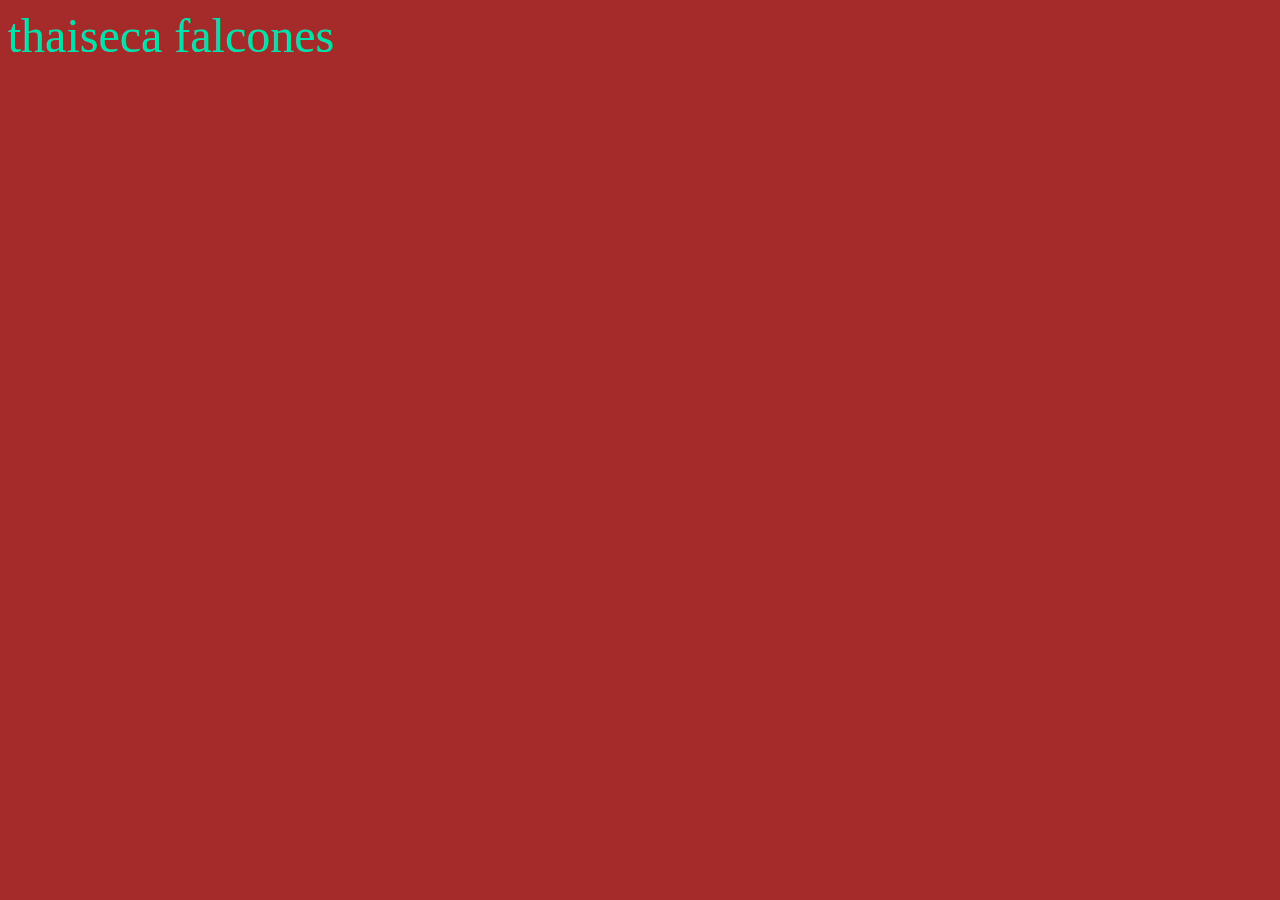
==== aham.html @ 8aa7f71b "Add files via upload" ====
<!DOCTYPE html>
<html>
<head>
    <meta charset='utf-8'>
    <meta http-equiv='X-UA-Compatible' content='IE=edge'>
    <title>Thais Falcao</title>
    <meta name='viewport' content='width=device-width, initial-scale=1'>
    <link rel='stylesheet' type='text/css' media='screen' href='main.css'>
    <script src='main.js'></script>
</head>
<body bgcolor="brown">

<font size="30" color="white 
face="Gayathri Thin">
thaiseca falcones
</font>
    
</body>
</html>
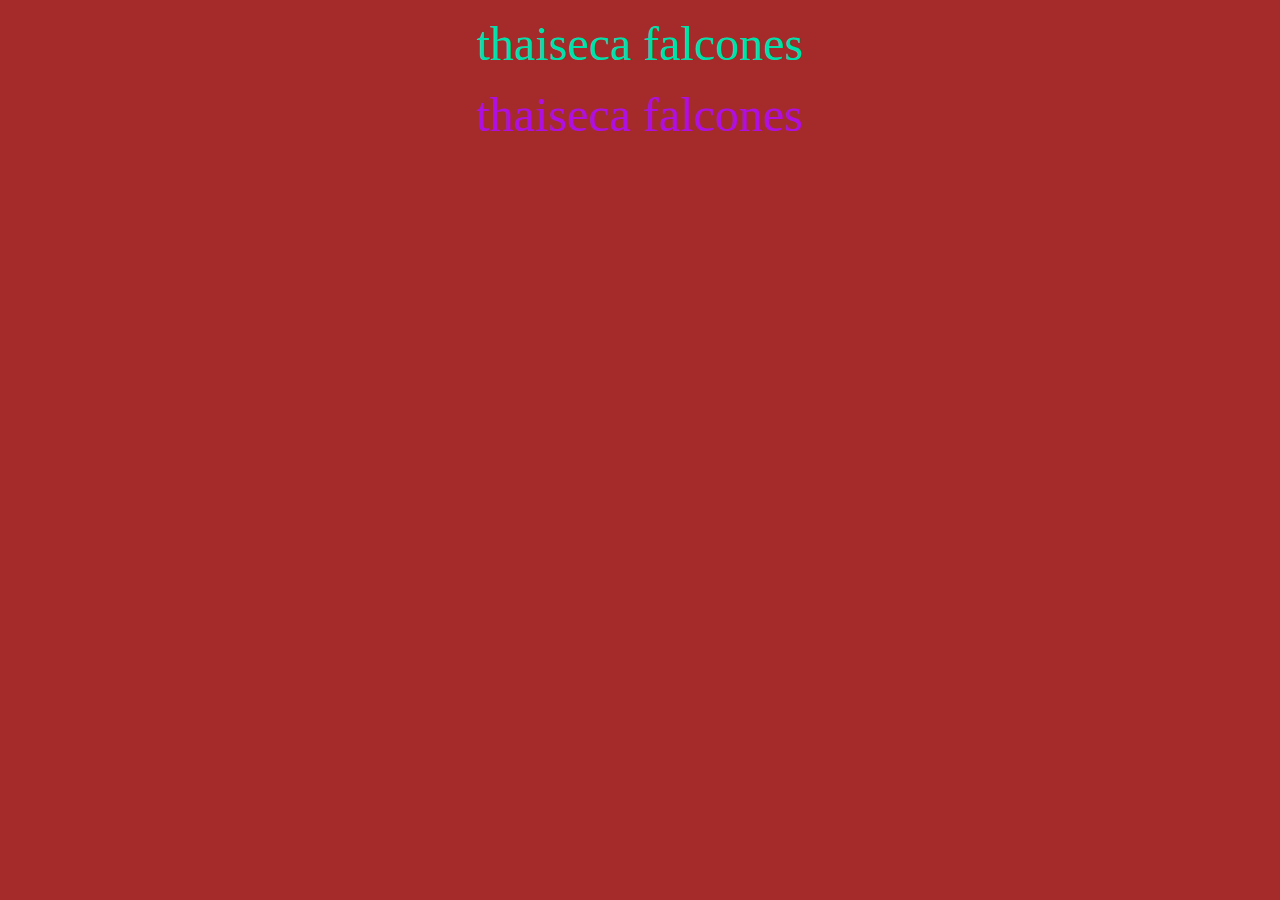
==== commit e688c580: "Add files via upload" ====
--- a/aham.html
+++ b/aham.html
@@ -10,10 +10,23 @@
 </head>
 <body bgcolor="brown">
 
-<font size="30" color="white 
+<p align="center">
+
+    <font size="30" color="white 
 face="Gayathri Thin">
 thaiseca falcones
 </font>
     
+</p>
+  
+<p align="center">
+
+    <font size="50" color="blue
+face="Gayathri Thin">
+thaiseca falcones
+</font>
+    
+</p>
+  
 </body>
-</html>+</html>
